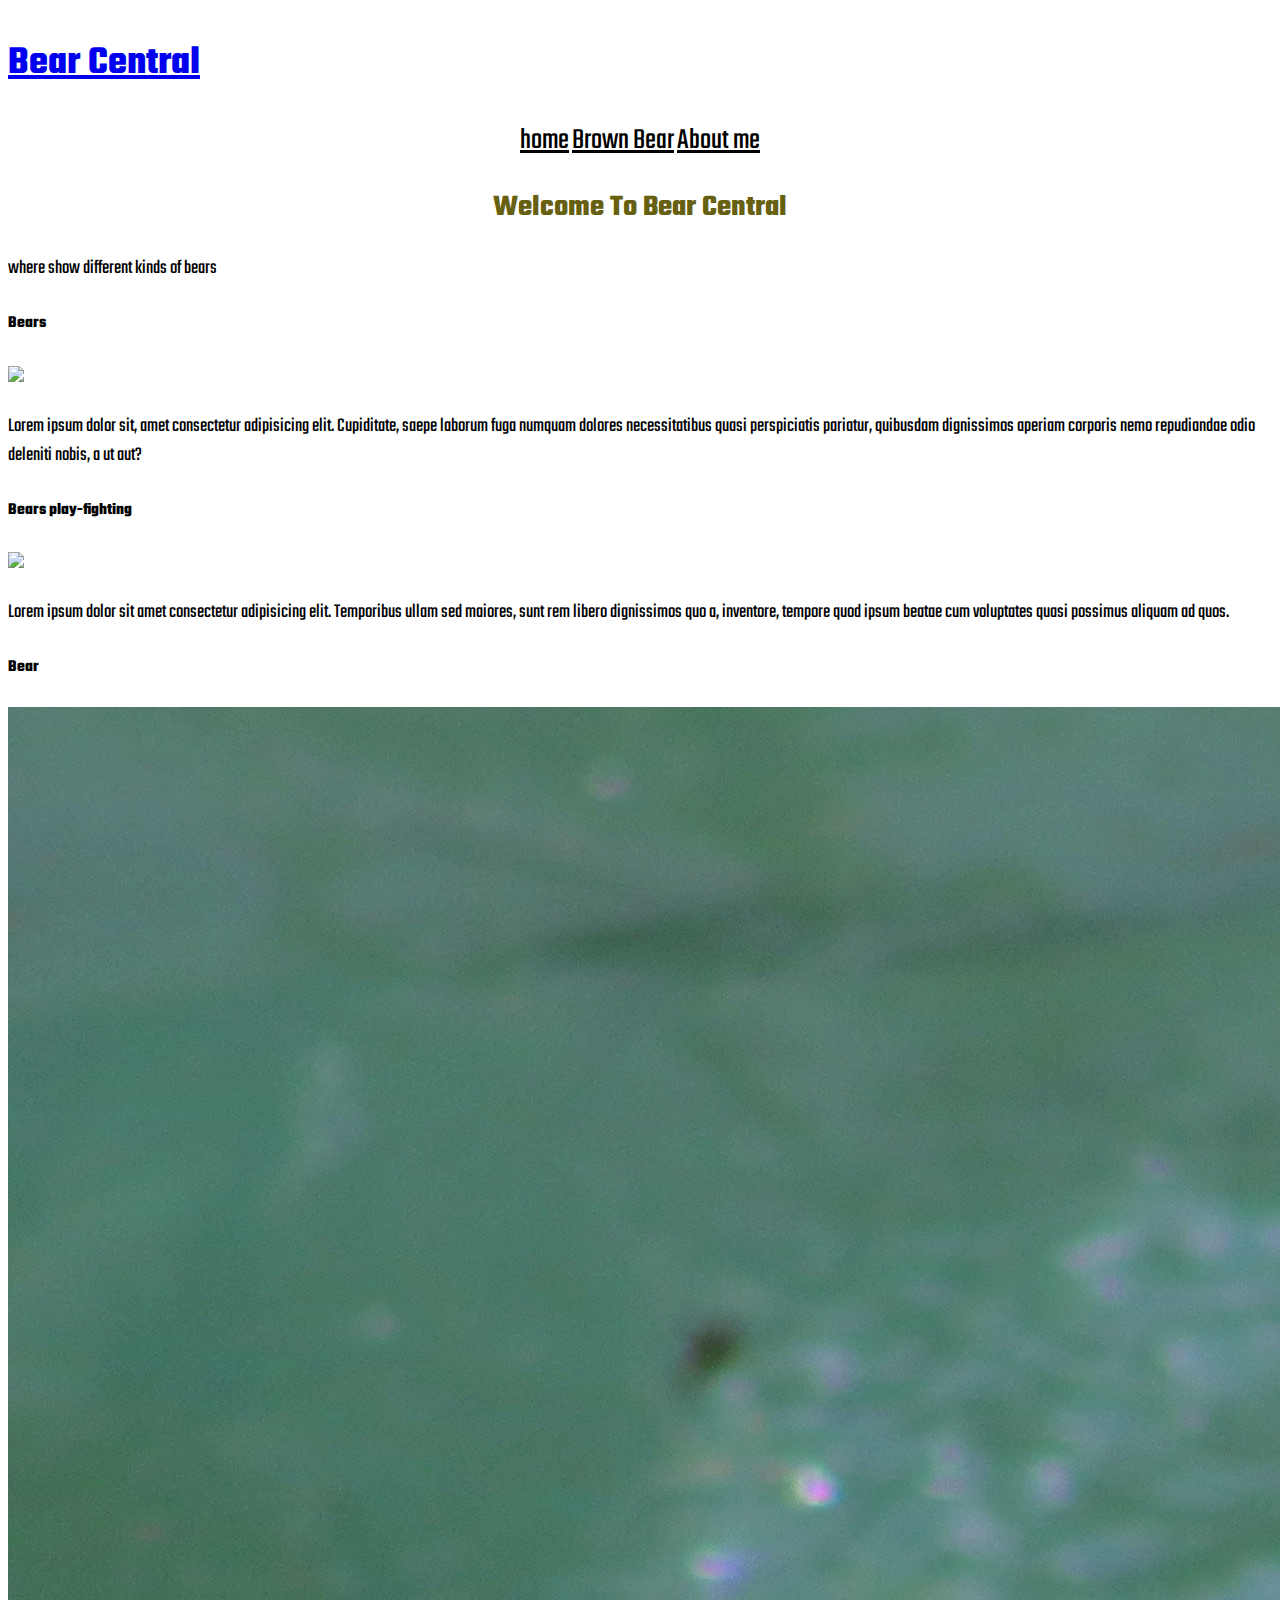
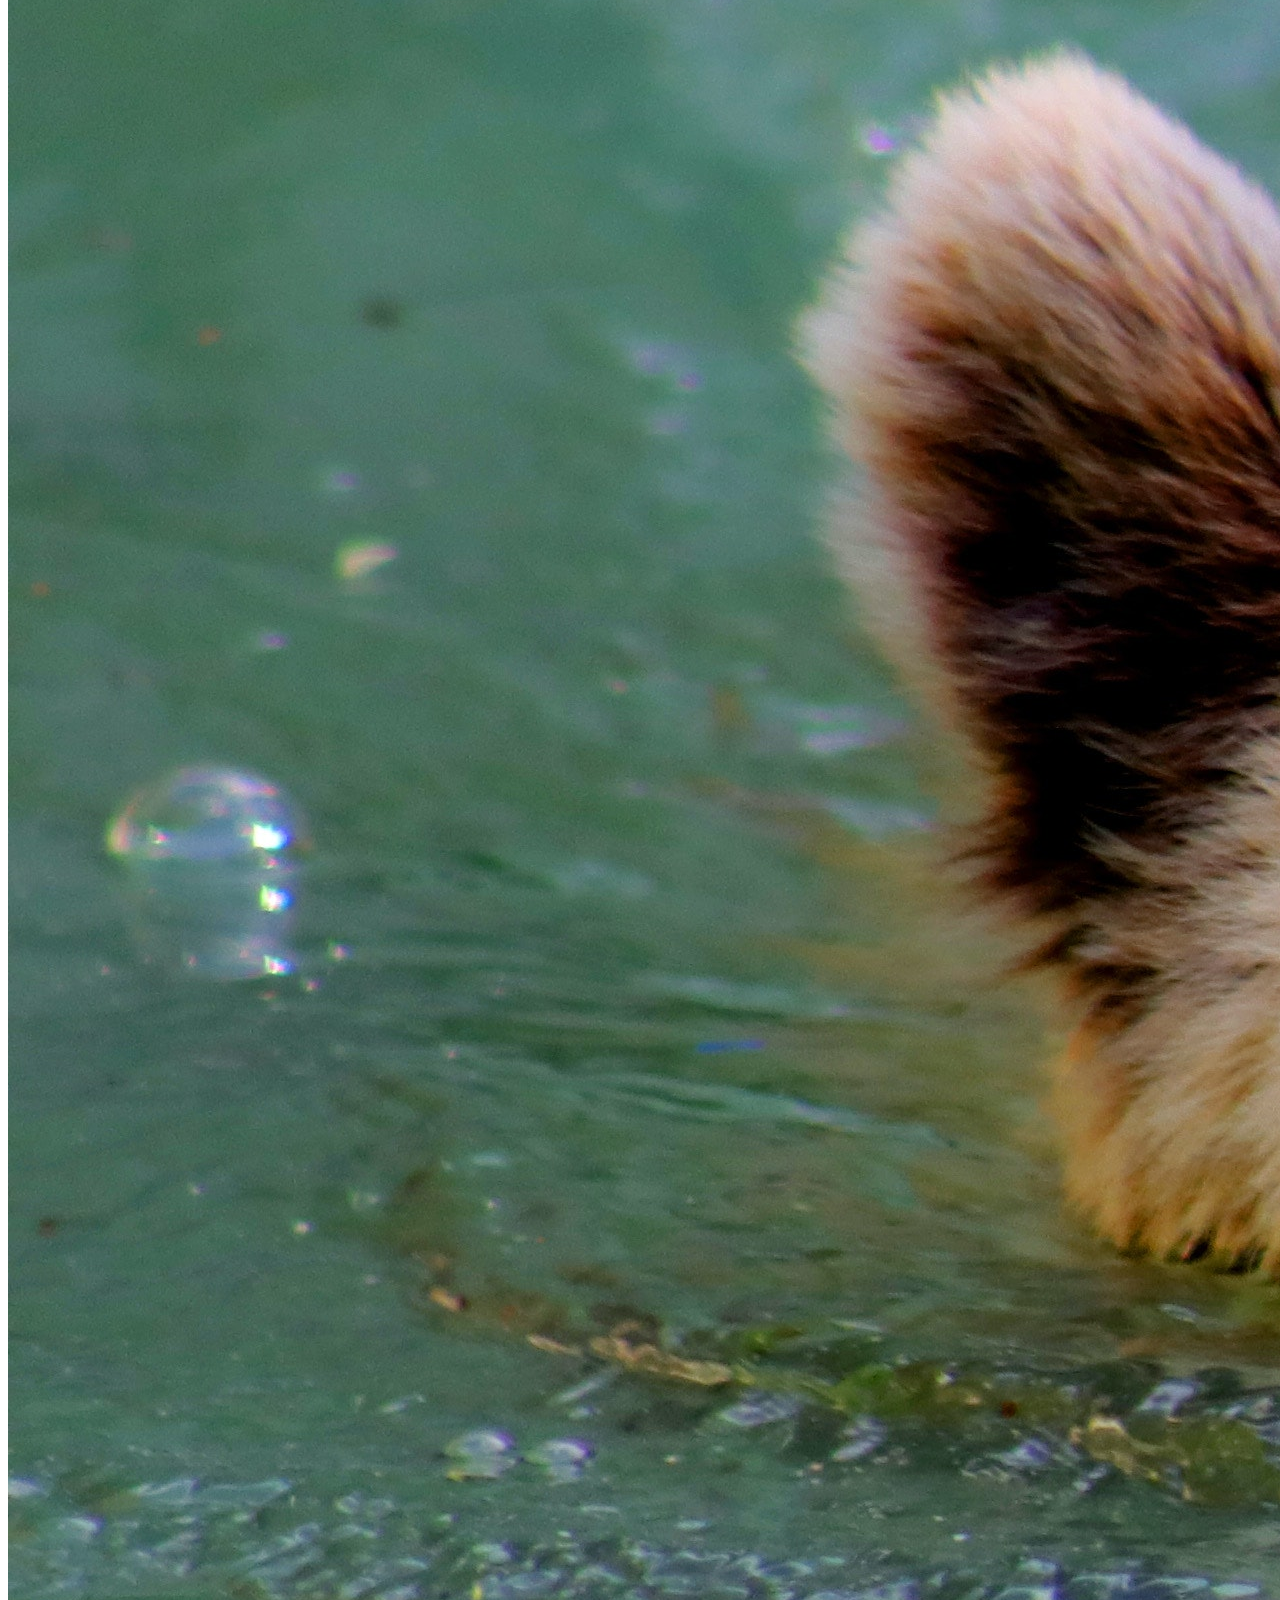
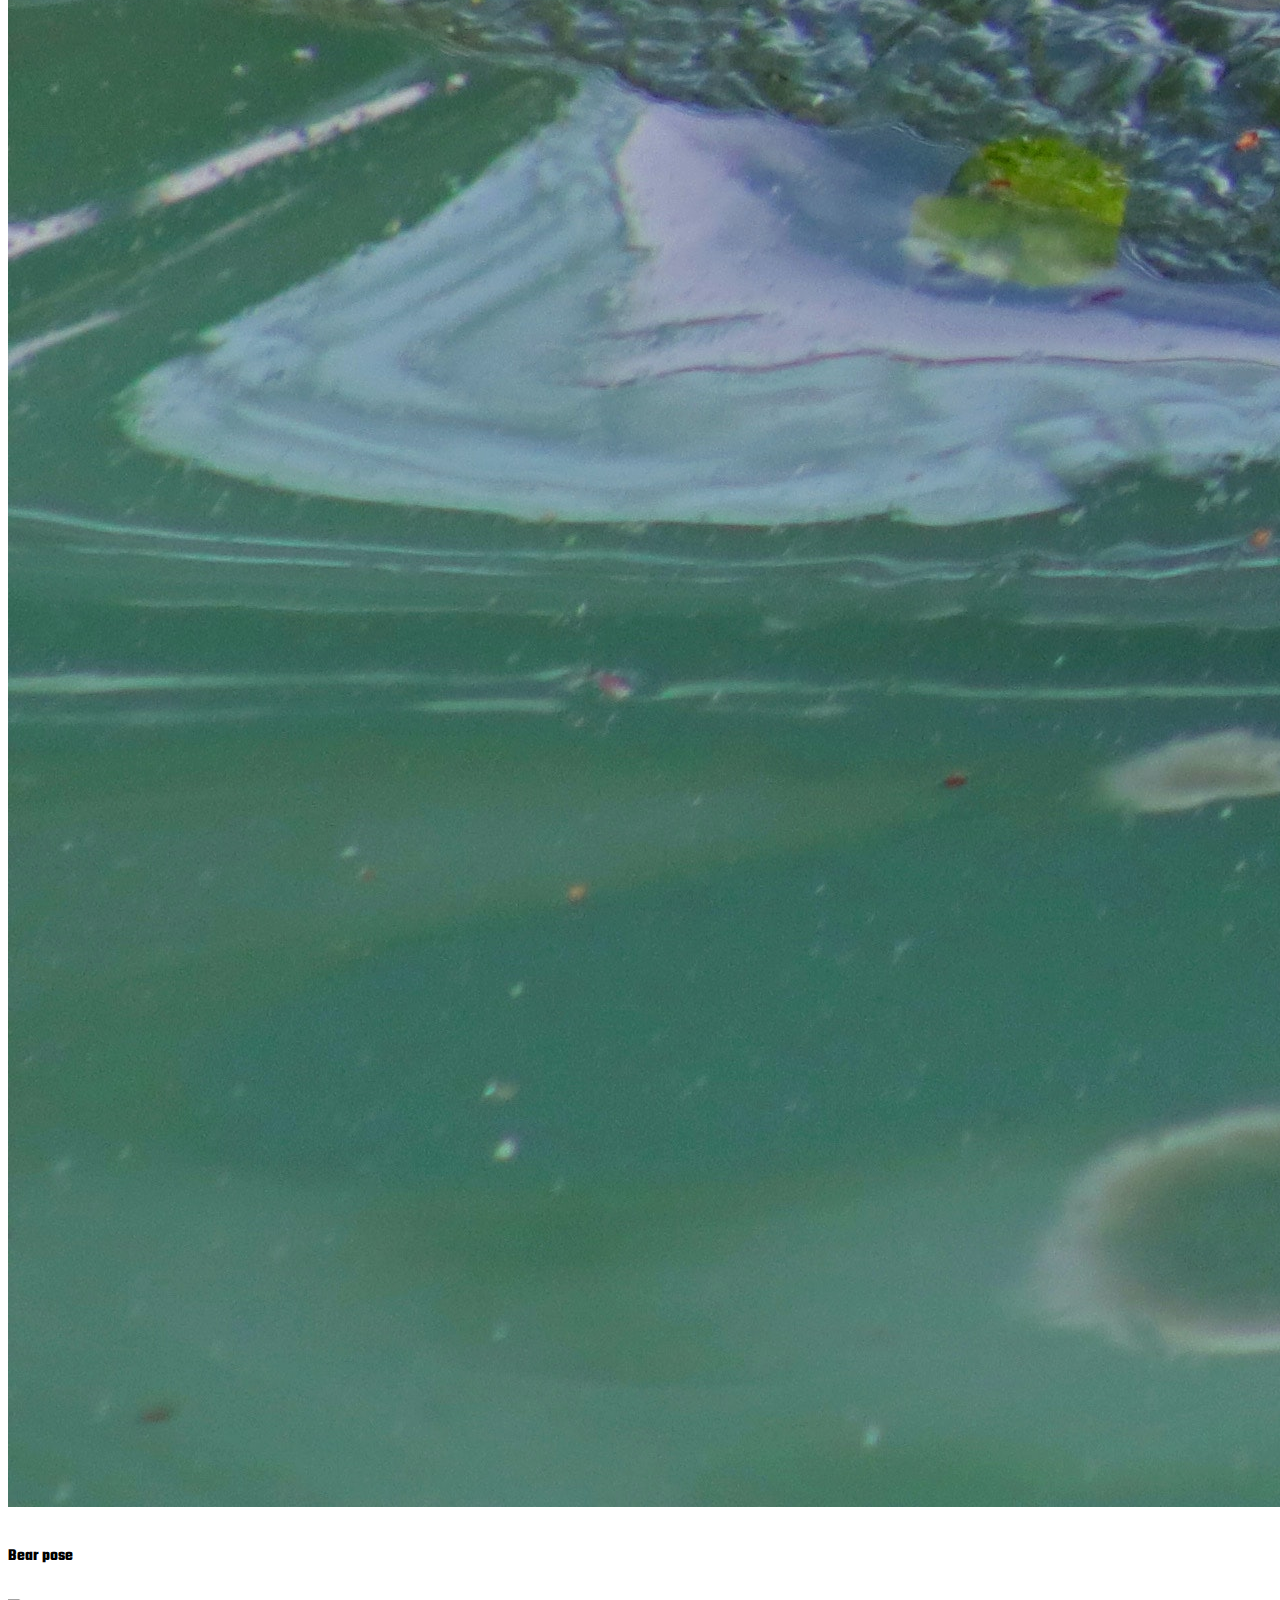
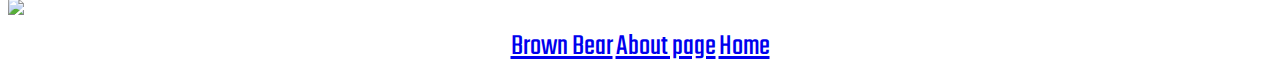
==== index.html @ 94ec8346 "lets go" ====
<!DOCTYPE html>
<html lang="en">
  <head>
      <meta charset="UTF-8">
      <meta http-equiv="X-UA-Compatible" content="IE=edge">
      <meta name="viewport" content="width=device-width, initial-scale=1.0">
</head>

<title>Jeremiah Blog</title>
<link href="https://cdn.jsdelivr.net/npm/bootstrap@5.3.0/dist/css/bootstrap.min.css" rel="stylesheet" integrity="sha384-9ndCyUaIbzAi2FUVXJi0CjmCapSmO7SnpJef0486qhLnuZ2cdeRhO02iuK6FUUVM" crossorigin="anonymous">
<link rel="stylesheet" href="styles.css">
<link rel="preconnect" href="https://fonts.googleapis.com">
<link rel="preconnect" href="https://fonts.gstatic.com" crossorigin>
<link href="https://fonts.googleapis.com/css2?family=Teko&display=swap" rel="stylesheet">
    <title>Jeremiah Blog</title>

<body>
    <header class="content-fluid">
      <div class="row">
        <div class="logo col-md-3">
        <h1>
            <a href="index.html">Bear Central</a>
        </h1>
      </div>

    <div class="row">
        <nav class="primary-nav col-xs-12">
          <a href="./index.html">home</a>
            <a href="./Bears.html">Brown Bear</a>
            <a href="./aboutpage.html">About me</a>
        </nav>
      </div>
    </header>
<div class="class-row">
    <section class="hero col-xs-12">
        <h2>Welcome To Bear Central</h2>
        <p> where show different kinds of bears </p>
        </div>
    </section>

    <section>
<div class="row">
  <div class="card-group">
      
    <div class="card">
        <h5 class="card-title">Bears</h5>
        <img class="card-img-top" src=".vscode\images\pexels-janko-ferlic-1083502.jpg ">
        <p>Lorem ipsum dolor sit, amet consectetur adipisicing elit. Cupiditate, saepe laborum fuga numquam dolores necessitatibus quasi perspiciatis pariatur, quibusdam dignissimos aperiam corporis nemo repudiandae odio deleniti nobis, a ut aut?</p>
   </div>
   
   <div class="card">
    <h5 class="card-title">Bears play-fighting</h5>
       <img  class="card-img-top" src=".vscode\images\pexels-pixabay-63325.jpg" >
       <p>Lorem ipsum dolor sit amet consectetur adipisicing elit. Temporibus ullam sed maiores, sunt rem libero dignissimos quo a, inventore, tempore quod ipsum beatae cum voluptates quasi possimus aliquam ad quos.</p>
     </div>
        
      <div class="card">
        <h5 class="card-title">Bear</h5>
           <img class="card-img-top" src=".vscode\images\pexels-diego-madrigal-539689.jpg" >
      </div>
        
        <div class="card">  
          <h5 class="card-title">Bear pose</h5>

          <img  class="card-img-top" src=".vscode\images\pexels-francisco-cornellana-castells-1062063.jpg" >
        </div>
</div>
    </section>

    <footer>
        <nav>
            <a href="./Bears.html">Brown Bear</a>
            <a href="./aboutpage.html">About page</a>
            <a href="./index.html">Home</a>
        </nav>
    </footer>

</body>

</html>
---- styles.css ----
*,
*:before,
*:after {
-webkit-box-sizing: border-box;
    -moz-box-sizing: border-box;
        box-sizing: border-box;
}
.container-fluid{
    padding: 0 !important;
}
.logo {
    float: left;
    
}
nav{
    clear: both;
    text-align: center;

}
body {
    background-image: url("C:\WebSites\.vscode\images\pexels-pixabay-158233.jpg");
  }
.primary-nav a {
    color: black;
}
.hero h2 {
    color: rgb(102, 96, 16);
    text-align: center;
}

.hero p {
    color: black;
}
body{
    font-family: 'Teko', sans-serif;
    font-size: 20px;
}
nav a{
    --bs-gradient: linear-gradient(180deg, rgba(255, 255, 255, 0.15), rgba(255, 255, 255, 0));
    font-size: 30px;
}
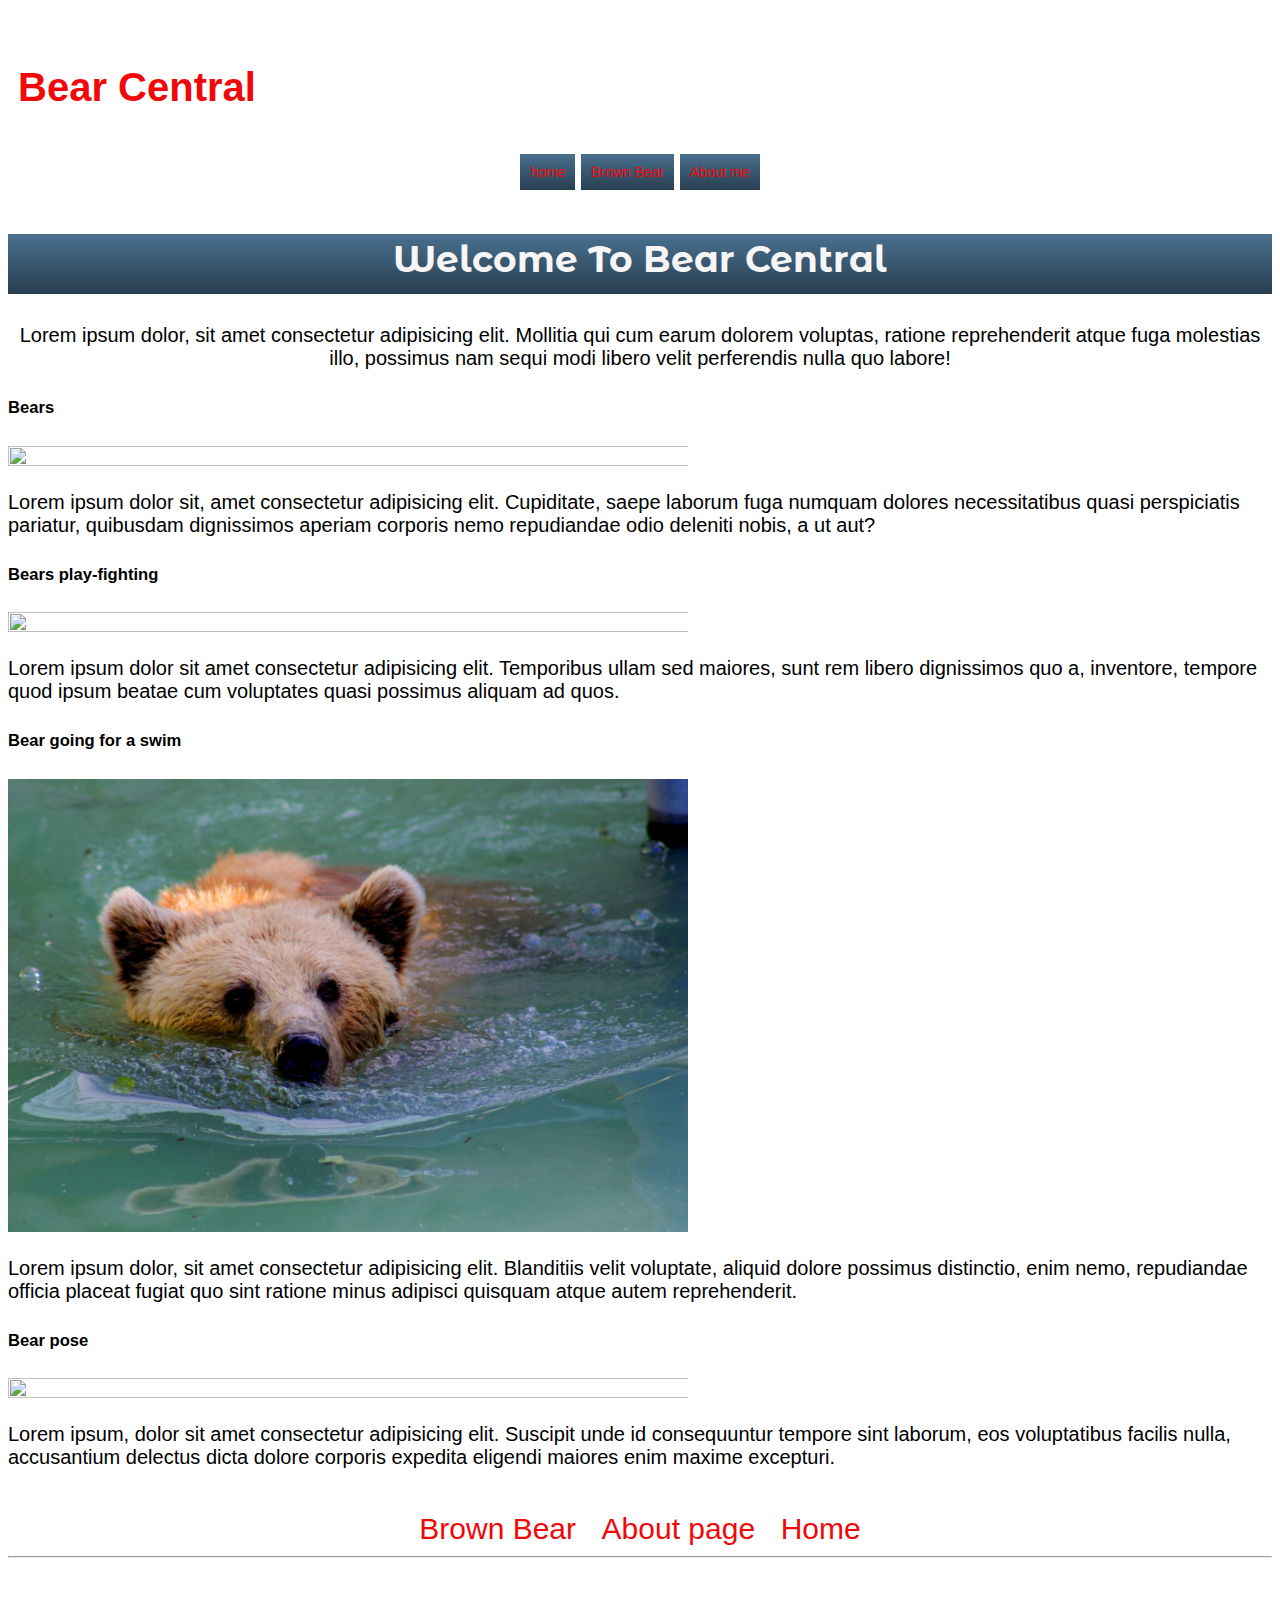
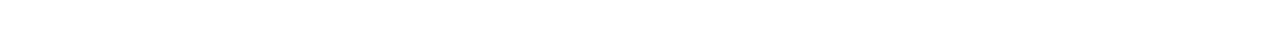
==== commit 848f3c60: "almost done" ====
--- a/index.html
+++ b/index.html
@@ -4,16 +4,13 @@
       <meta charset="UTF-8">
       <meta http-equiv="X-UA-Compatible" content="IE=edge">
       <meta name="viewport" content="width=device-width, initial-scale=1.0">
+<title>Bear central </title>
+<link href="https://cdn.jsdelivr.net/npm/bootstrap@5.3.0/dist/css/bootstrap.min.css" rel="stylesheet" integrity="sha384-9ndCyUaIbzAi2FUVXJi0CjmCapSmO7SnpJef0486qhLnuZ2cdeRhO02iuK6FUUVM" crossorigin="anonymous">
+ <link rel="preconnect" href="https://fonts.googleapis.com">
+<link rel="preconnect" href="https://fonts.gstatic.com" crossorigin>
+<link href="https://fonts.googleapis.com/css2?family=Montserrat+Alternates:wght@300&display=swap" rel="stylesheet">
+        <link rel="stylesheet" href="styles.css">
 </head>
-
-<title>Jeremiah Blog</title>
-<link href="https://cdn.jsdelivr.net/npm/bootstrap@5.3.0/dist/css/bootstrap.min.css" rel="stylesheet" integrity="sha384-9ndCyUaIbzAi2FUVXJi0CjmCapSmO7SnpJef0486qhLnuZ2cdeRhO02iuK6FUUVM" crossorigin="anonymous">
-<link rel="stylesheet" href="styles.css">
-<link rel="preconnect" href="https://fonts.googleapis.com">
-<link rel="preconnect" href="https://fonts.gstatic.com" crossorigin>
-<link href="https://fonts.googleapis.com/css2?family=Teko&display=swap" rel="stylesheet">
-    <title>Jeremiah Blog</title>
-
 <body>
     <header class="content-fluid">
       <div class="row">
@@ -29,16 +26,17 @@
             <a href="./Bears.html">Brown Bear</a>
             <a href="./aboutpage.html">About me</a>
         </nav>
+        <br>
       </div>
     </header>
 <div class="class-row">
     <section class="hero col-xs-12">
         <h2>Welcome To Bear Central</h2>
-        <p> where show different kinds of bears </p>
+    
+        <p> Lorem ipsum dolor, sit amet consectetur adipisicing elit. Mollitia qui cum earum dolorem voluptas, ratione reprehenderit atque fuga molestias illo, possimus nam sequi modi libero velit perferendis nulla quo labore! </p>
         </div>
     </section>
-
-    <section>
+<section>
 <div class="row">
   <div class="card-group">
       
@@ -55,24 +53,30 @@
      </div>
         
       <div class="card">
-        <h5 class="card-title">Bear</h5>
+        <h5 class="card-title">Bear going for a swim</h5>
            <img class="card-img-top" src=".vscode\images\pexels-diego-madrigal-539689.jpg" >
+           <p>Lorem ipsum dolor, sit amet consectetur adipisicing elit. Blanditiis velit voluptate, aliquid dolore possimus distinctio, enim nemo, repudiandae officia placeat fugiat quo sint ratione minus adipisci quisquam atque autem reprehenderit.</p>
       </div>
         
         <div class="card">  
           <h5 class="card-title">Bear pose</h5>
-
           <img  class="card-img-top" src=".vscode\images\pexels-francisco-cornellana-castells-1062063.jpg" >
+          <p>Lorem ipsum, dolor sit amet consectetur adipisicing elit. Suscipit unde id consequuntur tempore sint laborum, eos voluptatibus facilis nulla, accusantium delectus dicta dolore corporis expedita eligendi maiores enim maxime excepturi.</p>
         </div>
 </div>
     </section>
 
     <footer>
-        <nav>
+  <br>
+        <nav class="secondary-nav">
             <a href="./Bears.html">Brown Bear</a>
             <a href="./aboutpage.html">About page</a>
             <a href="./index.html">Home</a>
         </nav>
+        <hr>
+        <br>
+
+        <p>&copy; 2023 Bear Central. All rights reserved.</p>
     </footer>
 
 </body>
--- a/styles.css
+++ b/styles.css
@@ -7,35 +7,173 @@
 }
 .container-fluid{
     padding: 0 !important;
+    width: 960px;
+    margin: 0 auto;
+   
+
 }
-.logo {
-    float: left;
-    
+.logo{
+  float: left;
+  padding: 30px 0 22px 0;
 }
 nav{
     clear: both;
     text-align: center;
 
 }
-body {
-    background-image: url("C:\WebSites\.vscode\images\pexels-pixabay-158233.jpg");
-  }
+
+  h2{
+    font-size: 36px;
+    font-family: 'Montserrat Alternates', sans-serif;
+    color: orange;
+    line-height: 50px;
+    text-align: center;
+}
+body{
+    background-image: url(".vscode/images/pexels-francisco-cornellana-castells-1062063.jpg");
+    background-size: cover;
+    background-repeat: no-repeat; /* Specifies if the background image should be repeated or not */
+  background-position: center
+
+}  
 .primary-nav a {
-    color: black;
+    font-size: 14px;
+    font-weight: 400;
+    text-align: center;
+    background: linear-gradient(#49708f,#293f50); ;
+    padding: 10px;
 }
+a{
+  color: #f10808;
+  text-decoration: none;
+  padding: 10px;
+ 
+ }
 .hero h2 {
-    color: rgb(102, 96, 16);
+    color: rgb(247, 245, 245);
     text-align: center;
+    padding-bottom: 10px;
+    background: linear-gradient(#49708f,#293f50);
 }
 
 .hero p {
     color: black;
+    text-align: center;
 }
 body{
+      
     font-family: 'Teko', sans-serif;
     font-size: 20px;
 }
 nav a{
-    --bs-gradient: linear-gradient(180deg, rgba(255, 255, 255, 0.15), rgba(255, 255, 255, 0));
     font-size: 30px;
+    clear: both;
+}
+
+#introduction {
+    margin-bottom: 20px;
+  }
+  
+  #introduction h2 {
+    background: linear-gradient(#49708f,#293f50); 
+  }
+  
+  #introduction p {
+    line-height: 1.5;
+  }
+  
+  #introduction a {
+    color: #d9ff00;
+    text-decoration: none;
+  }
+  
+  #introduction a:hover {
+    text-decoration: underline;
+  }
+  
+.btn-alt{
+ border: 1px solid orange;
+
+} 
+.btn-alt:hover{
+ background: rgba(48, 54, 146, 0.74);
+ 
+}
+button{
+ padding: 10px;
+ border-radius: 5px;
+ background: blue;
+ color: white;
+}
+
+  
+  #habitat {
+    margin-bottom: 20px;
+  }
+  
+  #habitat h2 {
+    background: linear-gradient(#49708f,#293f50); ;
+  }
+  
+  #habitat h3 {
+    margin-top: 10px;
+  }
+  
+  #habitat ol {
+    padding-left: 20px;
+  }
+  
+  #habitat p {
+    line-height: 1.5;
+  }
+  
+  #media {
+
+    margin-bottom: 20px;
+  }
+  
+  #media h2 {
+    background: linear-gradient(#49708f,#293f50); 
+    color:rgb(243, 243, 243);
+  }
+
+  video{
+    width: 800px;
+  height: fit-content;
+ padding-right: 20px;
+  }
+   img{
+    width: 700px;
+    height:fit-content;
+    padding-right: 20px;
+  }
+  .container {
+    margin-bottom: 20px;
+  }
+  
+  .Tables h2 {
+    background: linear-gradient(#49708f,#293f50); 
+    color: rgb(236, 236, 236);
+    margin-bottom: 10px;
+  }
+  
+  .table {
+    width: 100%;
+    border-collapse: collapse;
+  }
+  
+  .table th,
+  .table td {
+    padding: 8px;
+    border: 1px solid #ccc;
+  }
+  
+  .table th {
+    background-color: #175797;
+    font-weight: bold;
+    text-align: left;
+  }
+  footer{
+    clear: both;
+color: #fff;
 }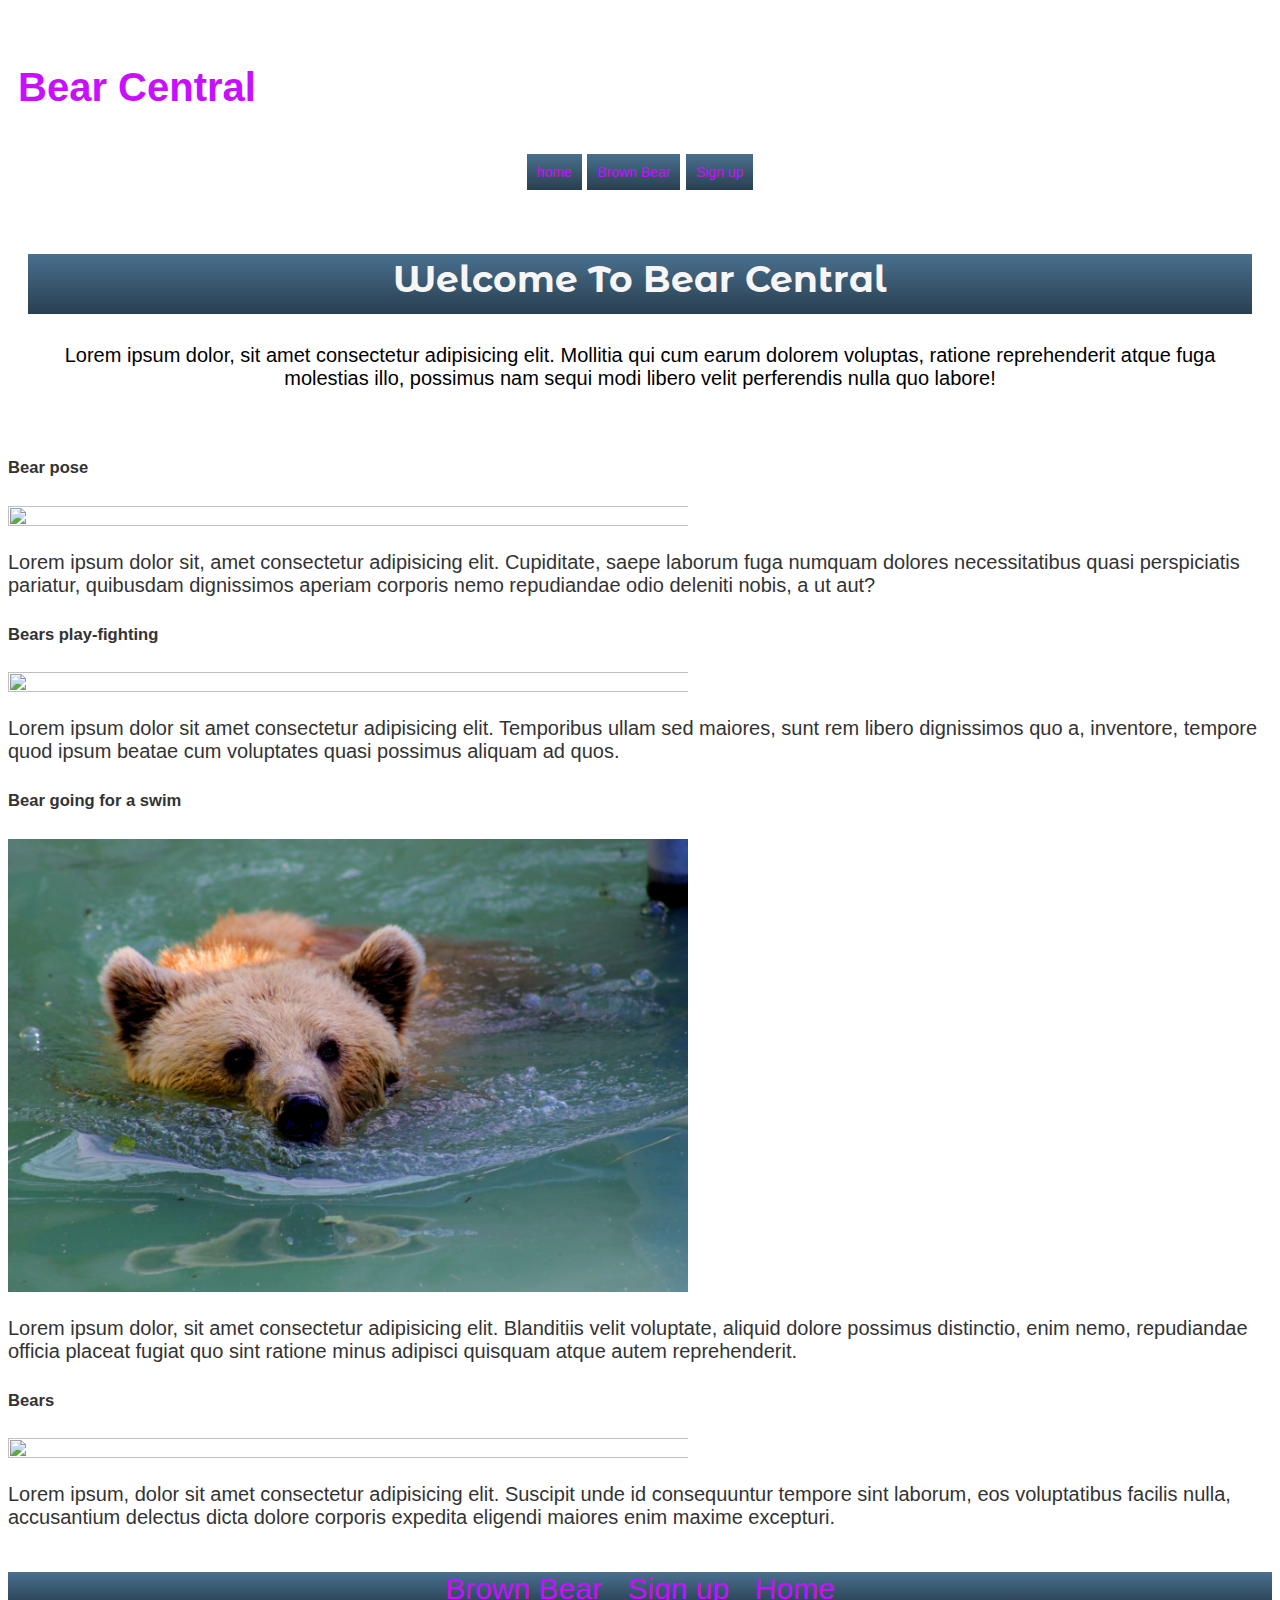
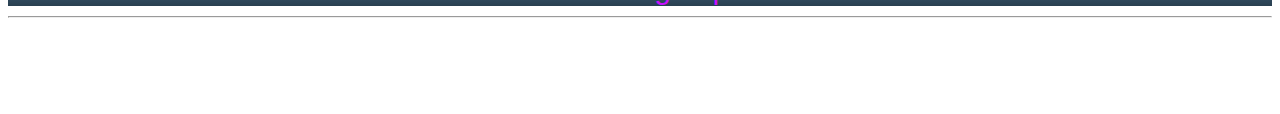
==== commit ecb24f59: "almost done" ====
--- a/index.html
+++ b/index.html
@@ -24,9 +24,9 @@
         <nav class="primary-nav col-xs-12">
           <a href="./index.html">home</a>
             <a href="./Bears.html">Brown Bear</a>
-            <a href="./aboutpage.html">About me</a>
+            <a href="./newsletter.html">Sign up</a>
         </nav>
-        <br>
+        <br> 
       </div>
     </header>
 <div class="class-row">
@@ -41,7 +41,7 @@
   <div class="card-group">
       
     <div class="card">
-        <h5 class="card-title">Bears</h5>
+        <h5 class="card-title">Bear pose</h5>
         <img class="card-img-top" src=".vscode\images\pexels-janko-ferlic-1083502.jpg ">
         <p>Lorem ipsum dolor sit, amet consectetur adipisicing elit. Cupiditate, saepe laborum fuga numquam dolores necessitatibus quasi perspiciatis pariatur, quibusdam dignissimos aperiam corporis nemo repudiandae odio deleniti nobis, a ut aut?</p>
    </div>
@@ -59,7 +59,7 @@
       </div>
         
         <div class="card">  
-          <h5 class="card-title">Bear pose</h5>
+          <h5 class="card-title">Bears</h5>
           <img  class="card-img-top" src=".vscode\images\pexels-francisco-cornellana-castells-1062063.jpg" >
           <p>Lorem ipsum, dolor sit amet consectetur adipisicing elit. Suscipit unde id consequuntur tempore sint laborum, eos voluptatibus facilis nulla, accusantium delectus dicta dolore corporis expedita eligendi maiores enim maxime excepturi.</p>
         </div>
@@ -70,7 +70,7 @@
   <br>
         <nav class="secondary-nav">
             <a href="./Bears.html">Brown Bear</a>
-            <a href="./aboutpage.html">About page</a>
+            <a href="./newsletter.html">Sign up</a>
             <a href="./index.html">Home</a>
         </nav>
         <hr>
--- a/styles.css
+++ b/styles.css
@@ -15,6 +15,7 @@
 .logo{
   float: left;
   padding: 30px 0 22px 0;
+  
 }
 nav{
     clear: both;
@@ -32,19 +33,34 @@
 body{
     background-image: url(".vscode/images/pexels-francisco-cornellana-castells-1062063.jpg");
     background-size: cover;
-    background-repeat: no-repeat; /* Specifies if the background image should be repeated or not */
+     background-repeat: no-repeat; /*Specifies if the background image should be repeated or not */
   background-position: center
 
 }  
+.class-row {
+  background-color: rgba(255, 255, 255, 0.8); /* Set a semi-transparent background color */
+  padding: 20px; /* Add padding to the container */
+}
+
+
+/* Adjust the card background and text color */
+.card {
+  background-color: rgba(255, 255, 255, 0.9); /* Set a semi-transparent background color for cards */
+  color: #333; /* Adjust the text color inside the cards */
+}
 .primary-nav a {
     font-size: 14px;
     font-weight: 400;
     text-align: center;
-    background: linear-gradient(#49708f,#293f50); ;
+    background: linear-gradient(#49708f,#293f50); 
     padding: 10px;
 }
+.secondary-nav{
+  background: linear-gradient(#49708f,#293f50);
+
+}
 a{
-  color: #f10808;
+  color: #c710ff;
   text-decoration: none;
   padding: 10px;
  
@@ -176,4 +192,43 @@
   footer{
     clear: both;
 color: #fff;
-}+}
+
+form {
+  max-width: 400px;
+  margin: 0 auto;
+}
+.form-group {
+  margin-bottom: 20px;
+  color: #c710ff;
+}
+
+label {
+  display: block;
+  font-weight: bold;
+  margin-bottom: 5px;
+}
+
+.form-control {
+  width: 100%;
+  padding: 10px;
+  font-size: 16px;
+  border-radius: 5px;
+  border: 1px solid #ccc;
+}
+
+.btn-primary {
+  padding: 10px 20px;
+  font-size: 16px;
+  border-radius: 5px;
+}
+.sub{
+  text-align: center;
+  
+  background: linear-gradient(#49708f,#293f50); 
+}
+.sign{
+  text-align: center;
+  color: #c710ff;
+  background: linear-gradient(#49708f,#293f50); 
+}
